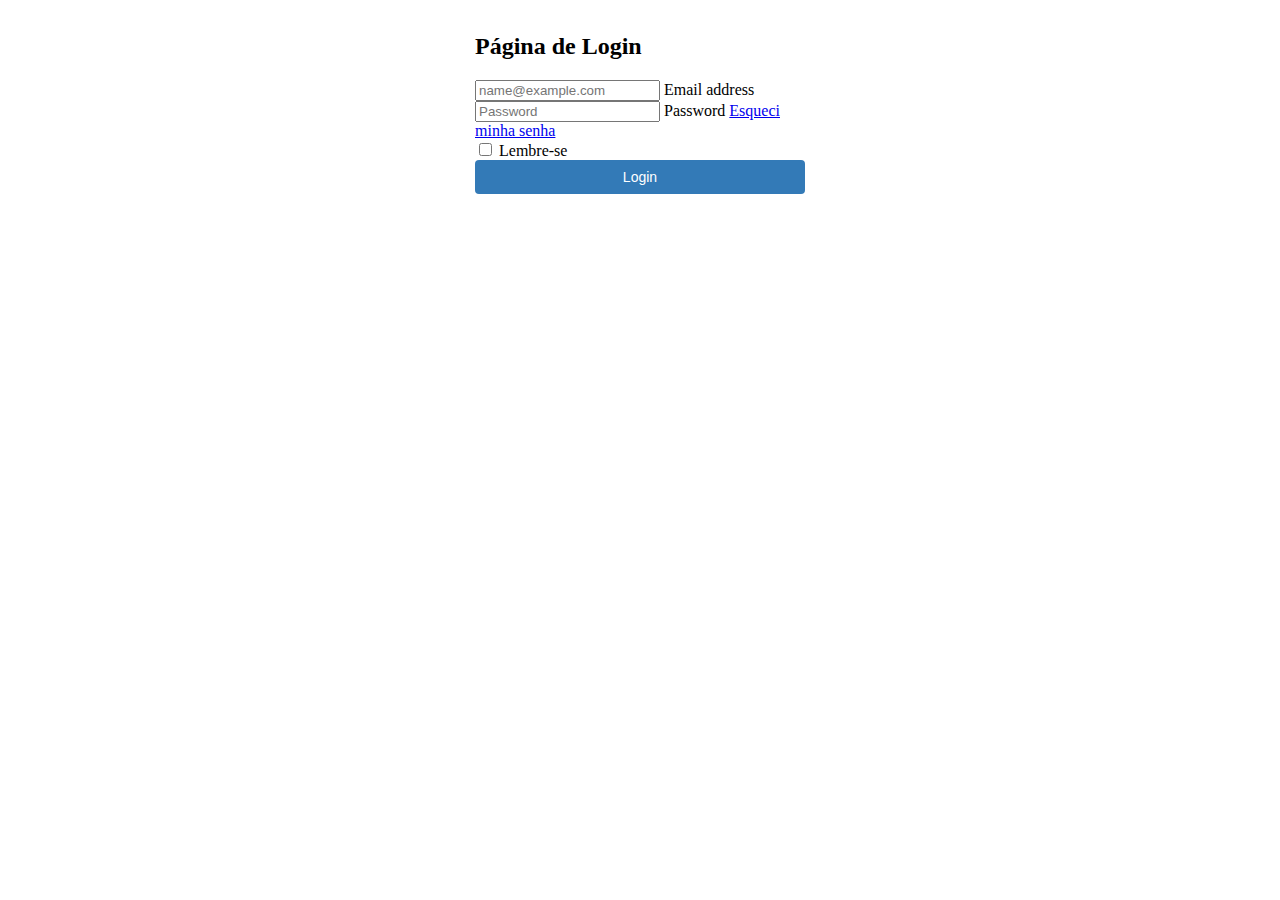
==== login.html @ f149cfb3 "Layout da basico da pagina de login" ====
<!DOCTYPE html>
<html lang="pt-br">

<head>
    <meta charset="UTF-8">
    <meta http-equiv="X-UA-Compatible" content="IE=edge">
    <meta name="viewport" content="width=device-width, initial-scale=1.0">
    <title>Login</title>
    <link href="https://cdn.jsdelivr.net/npm/bootstrap@5.0.2/dist/css/bootstrap.min.css" rel="stylesheet"
        integrity="sha384-EVSTQN3/azprG1Anm3QDgpJLIm9Nao0Yz1ztcQTwFspd3yD65VohhpuuCOmLASjC" crossorigin="anonymous">
    <script src="https://cdn.jsdelivr.net/npm/bootstrap@5.0.2/dist/js/bootstrap.bundle.min.js"
        integrity="sha384-MrcW6ZMFYlzcLA8Nl+NtUVF0sA7MsXsP1UyJoMp4YLEuNSfAP+JcXn/tWtIaxVXM"
        crossorigin="anonymous"></script>
    <link rel="stylesheet" href="login.css">
</head>

<body>

    <form class="campo">

        <h2>Página de Login</h2>


        <div class="form-floating my-4 " id="email">
            <input type="email" class="form-control" id="floatingInput" placeholder="name@example.com">
            <label for="floatingInput">Email address</label>
        </div>


        <div class="form-floating mb-3">
            <input type="password" class="form-control" id="floatingPassword" placeholder="Password">
            <label for="floatingPassword">Password</label>
            <a href="#">Esqueci minha senha</a>
        </div>
        

        <div class="checkbox">
            <label>
                <input type="checkbox" value="remember-me"> Lembre-se
            </label>
        </div>

        <button class="btn btn-lg btn-primary btn-block mt-3" type="submit">Login</button>
    </form>
</body>

</html>
---- login.css ----
.campo {
    max-width: 330px;
    padding: 5px;
    margin: 0 auto;
  }

  .btn-primary:hover {
    color: #fff;
    background-color: #286090;
    border-color: #204d74;
  }
  .btn.focus, .btn:focus, .btn:hover {
    color: #333;
    text-decoration: none;
  }
  .btn-block {
    display: block;
    width: 100%;
  }
  .btn-group-lg>.btn, .btn-lg {
    padding: 10px 16px;
    font-size: 18px;
    line-height: 1.3333333;
    border-radius: 6px;
  }
  .btn-primary {
    color: #fff;
    background-color: #337ab7;
    border-color: #2e6da4;
  }
  .btn {
    display: inline-block;
    padding: 6px 12px;
    margin-bottom: 0;
    font-size: 14px;
    font-weight: 400;
    line-height: 1.42857143;
    text-align: center;
    white-space: nowrap;
    vertical-align: middle;
    -ms-touch-action: manipulation;
    touch-action: manipulation;
    cursor: pointer;
    -webkit-user-select: none;
    -moz-user-select: none;
    -ms-user-select: none;
    user-select: none;
    background-image: none;
    border: 1px solid transparent;
    border-radius: 4px;
  }
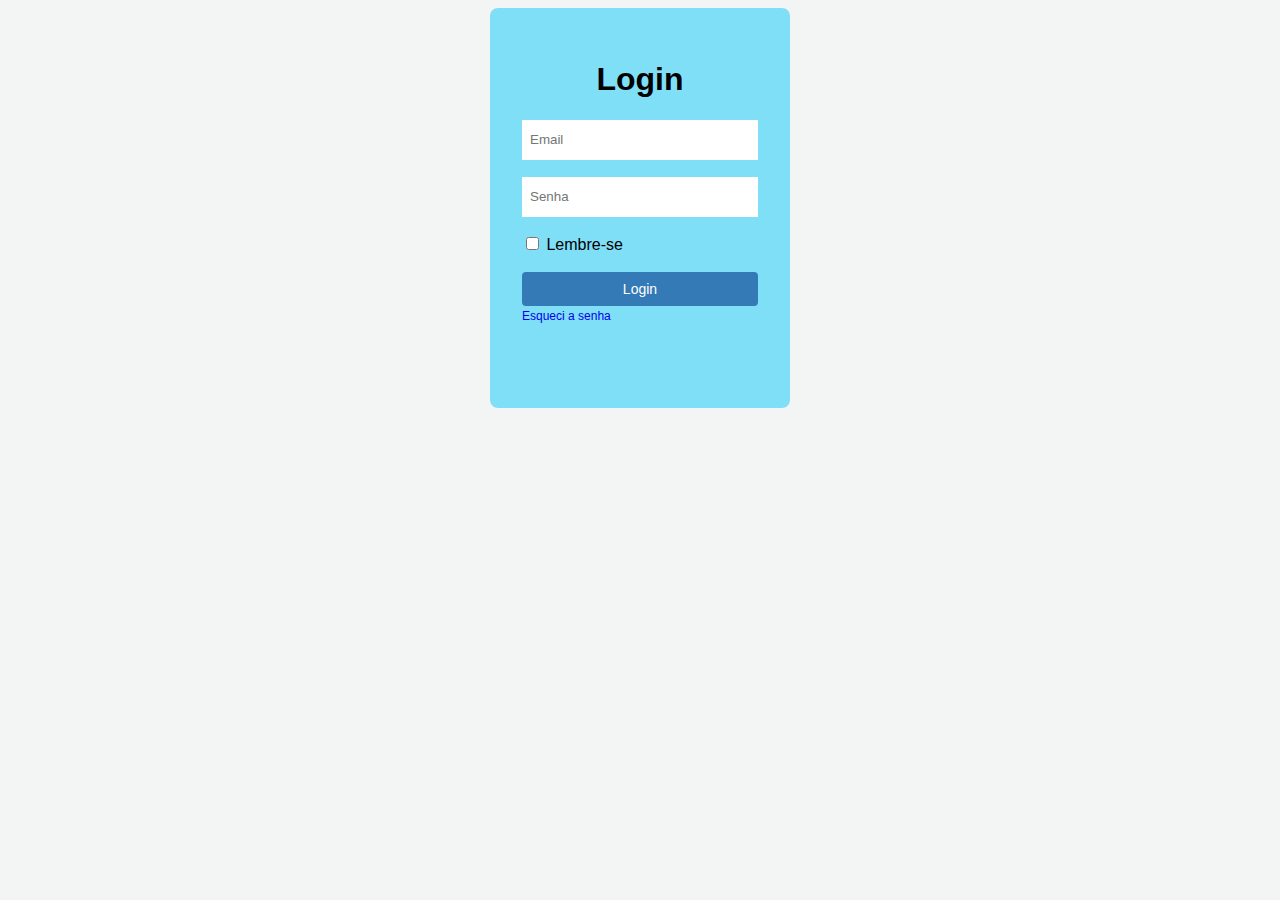
==== commit a61fa306: "alteração do nome do arquivo" ====
--- a/login.html
+++ b/login.html
@@ -1,47 +1,37 @@
 <!DOCTYPE html>
-<html lang="pt-br">
-
+<html lang="en">
 <head>
     <meta charset="UTF-8">
     <meta http-equiv="X-UA-Compatible" content="IE=edge">
     <meta name="viewport" content="width=device-width, initial-scale=1.0">
-    <title>Login</title>
-    <link href="https://cdn.jsdelivr.net/npm/bootstrap@5.0.2/dist/css/bootstrap.min.css" rel="stylesheet"
-        integrity="sha384-EVSTQN3/azprG1Anm3QDgpJLIm9Nao0Yz1ztcQTwFspd3yD65VohhpuuCOmLASjC" crossorigin="anonymous">
-    <script src="https://cdn.jsdelivr.net/npm/bootstrap@5.0.2/dist/js/bootstrap.bundle.min.js"
-        integrity="sha384-MrcW6ZMFYlzcLA8Nl+NtUVF0sA7MsXsP1UyJoMp4YLEuNSfAP+JcXn/tWtIaxVXM"
-        crossorigin="anonymous"></script>
-    <link rel="stylesheet" href="login.css">
+    <title>Document</title>
+    <link rel="stylesheet" href="style.css">
 </head>
+<body>
+    <form class="login_form">
 
-<body>
+<div class="login_container">
 
-    <form class="campo">
-
-        <h2>Página de Login</h2>
-
-
+    <h1>Login</h1>
         <div class="form-floating my-4 " id="email">
-            <input type="email" class="form-control" id="floatingInput" placeholder="name@example.com">
-            <label for="floatingInput">Email address</label>
+            <input type="email" class="login_input" id="floatingInput" placeholder="Email">
+            <span class="login_input-border"id="error-email"></span>
         </div>
-
-
         <div class="form-floating mb-3">
-            <input type="password" class="form-control" id="floatingPassword" placeholder="Password">
-            <label for="floatingPassword">Password</label>
-            <a href="#">Esqueci minha senha</a>
+            <input type="password" class="login_input" id="floatingPassword" placeholder="Senha">
+            <span class="login_input-border"></span>
         </div>
-        
-
         <div class="checkbox">
             <label>
                 <input type="checkbox" value="remember-me"> Lembre-se
             </label>
         </div>
-
+        <br>
         <button class="btn btn-lg btn-primary btn-block mt-3" type="submit">Login</button>
+        <br>
+        <a class="login_resert" href="#">Esqueci a senha</a>
+</div>
     </form>
+    <script src="script.js"></script> 
 </body>
-
-</html>+</html>
--- a/style.css
+++ b/style.css
@@ -0,0 +1,103 @@
+body{
+    background-color: rgb(243, 245, 245);
+    font-family: sans-serif;
+}
+h1{
+    text-align: center;
+    color: black;
+  }
+.login {
+    max-width: 330px;
+    padding: 50px;
+    height: 100vh;
+    margin: 0 auto;
+    justify-content: center;
+  }
+  .login_container{
+   min-height: 400px;
+   width: 300px;
+   background-color: #7fdff7;
+   box-sizing: border-box;
+   padding: 32px;
+   border-radius: 8px;
+   flex-direction: column;
+   align-items: center;
+  }
+  .login_form{
+    width: 100%;
+    display: flex;
+    flex-direction: column;
+    align-items: center;
+    justify-content: center;
+  }
+  .login_input{
+    height: 40px;
+    width: 100%;
+    box-sizing: border-box;
+    padding-left:8px; 
+    border: unset;
+    outline: none;
+  }
+  .login_input-border{
+   height: 1px;
+   width: 100%;
+   margin-bottom: 16px;
+   background: #cfcfcf;
+  }
+  .login_input-border::after{
+    content:'';
+    display: block;
+    height: 1px;
+    width: 0;
+    margin-bottom: 16px;
+  }
+  .btn-primary:hover {
+    color: #fff;
+    background-color: #286090;
+    border-color: #204d74;
+  }
+  .btn.focus, .btn:focus, .btn:hover {
+    color: #333;
+    text-decoration: none;
+  }
+  .btn-block {
+    display: block;
+    width: 100%;
+  }
+  .btn-group-lg>.btn, .btn-lg {
+    padding: 10px 16px;
+    font-size: 18px;
+    line-height: 1.3333333;
+    border-radius: 6px;
+  }
+  .btn-primary {
+    color: #fff;
+    background-color: #337ab7;
+    border-color: #2e6da4;
+  }
+  .btn {
+    display: inline-block;
+    padding: 6px 12px;
+    margin-bottom: 0;
+    font-size: 14px;
+    font-weight: 400;
+    line-height: 1.42857143;
+    text-align: center;
+    white-space: nowrap;
+    vertical-align: middle;
+    -ms-touch-action: manipulation;
+    touch-action: manipulation;
+    cursor: pointer;
+    -webkit-user-select: none;
+    -moz-user-select: none;
+    -ms-user-select: none;
+    user-select: none;
+    background-image: none;
+    border: 1px solid transparent;
+    border-radius: 4px;
+  }
+  .login_resert{
+    font-size: 12px;
+    text-decoration: none;
+    align-items: center;
+  }